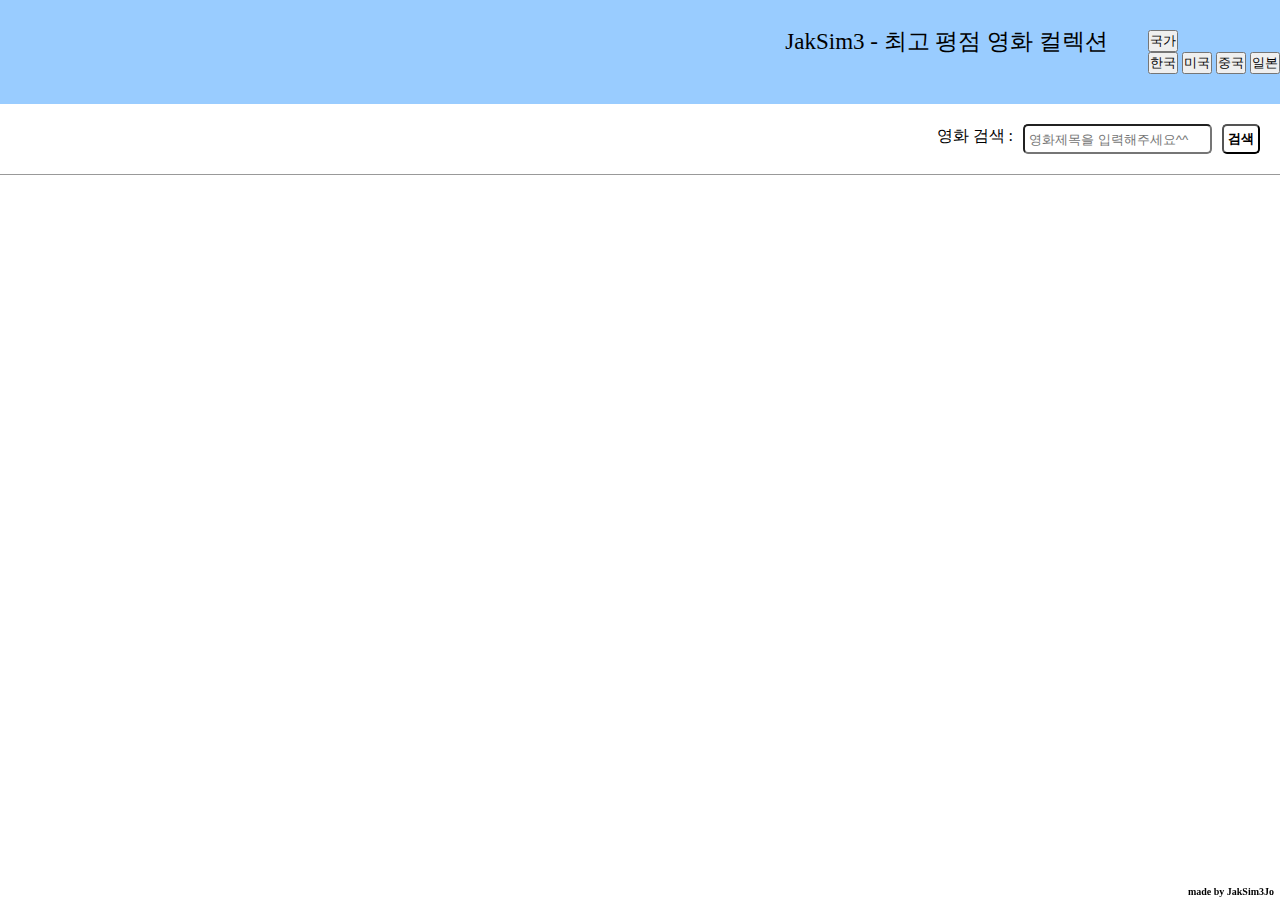
==== index.html @ 36f7cd1f "2023.06.05(JH)" ====
<!DOCTYPE html>
<html lang="en">
<head>
    <meta charset="UTF-8">
    <meta http-equiv="X-UA-Compatible" content="IE=edge">
    <meta name="viewport" content="width=device-width, initial-scale=1.0">
    <title>JakSim3 - 최고 평점 영화 컬렉션</title>
    <link rel="stylesheet" href="./css/style.css">
    <link rel="stylesheet" href="./css/reset.css">
</head>
<body>
    <!-- header -->
    <header id="header">
        <h1>JakSim3 - 최고 평점 영화 컬렉션</h1>

        <!-- 언어 선택 -->
        <div class="dropBox">
            <button type="button" id="nation">국가</button>
            <div class="dropDown hidden">
              <button type="button" id="nationBtn">한국</button>
              <button type="button" id="nationBtn">미국</button>
              <button type="button" id="nationBtn">중국</button>
              <button type="button" id="nationBtn">일본</button>
            </div>
          </div>
    </header>

    <main>
        <!-- 영화 검색 -->
        <form class="search" action="./index.html" method="POST" onsubmit="movieSearch()">
            <label id="search">영화 검색 : </label>
            <input type="text" id="searchInput" placeholder="영화제목을 입력해주세요^^" required />
            <button type="submit" id="searchBtn" >검색</button>
        </form>

        <!-- 카드 파트 -->
        <section class="cardList"></section>
    </main>

    <footer id="footer">
        <p>made by JakSim3Jo</p>
    </footer>


    <!-- script part -->
    <script src="./js/main.js"></script>
    <script src="./js/movieApi.js"></script>
</body>
</html>
---- css/style.css ----
* {
    box-sizing: border-box;
    margin: 0;
    padding: 0;
    cursor: default;
}

/* header part */
#header {
    background-color: #99ccff;
    display: flex;
    justify-content: right;
    align-items: right;
    padding: 30px 0;
}
#header h1 {
    font-size: 23px;
    margin-right: 40px;
}

/* main - search part */
.search {
    width: 100%;
    display: flex;
    justify-content: right;
    padding: 20px;
    border-bottom: 1px solid #999;
}
.search label {
    font-weight: 500;
    font-size: 16px;
    margin-right: 10px;
    padding-top: 3.5px;
}
.search input {
    margin-right: 10px;
    border-radius: 5px;
    padding: 4px;
    cursor: text;
}
.search button {
    background: none;
    font-weight: 600;
    transition: 0.3s;
    border-radius: 5px;
    padding: 4px;
}
.search button:hover {
    background: #333;
    color: #fff;
    font-weight: 600;
    cursor: pointer;
}

/* main - cardList part */
.cardList {
    display: grid;
    grid-template-columns: repeat(3, 1fr);
    justify-content: center;
}
.movieCard {
    box-shadow: 0 3px 6px rgba(0, 0, 0, 0.12), 0 3px 6px rgba(0, 0, 0, 0.24);
    background-color: #b8f8fb;
    margin: 20px;
    padding: 20px;
    width: 300px;
    justify-self: center;
    border-radius: 10px;
    cursor: pointer;
    user-select: none;
}
.movieCard img {
    width: 250px; 
    height: 300px;
    margin-bottom: 30px;
}
.movieCard h3 {
    margin-bottom: 20px;
}
.movieCard p {
    line-height: 1.7;
}
.movieCard p.rate {
    margin-top: 15px;
    font-weight: 600;
    font-size: 13px;
}


/* footer */
#footer {
    position: fixed;
    bottom: 3px;
    right: 6px;
}
#footer p {
    font-weight: 600;
    font-size: 10px;
}
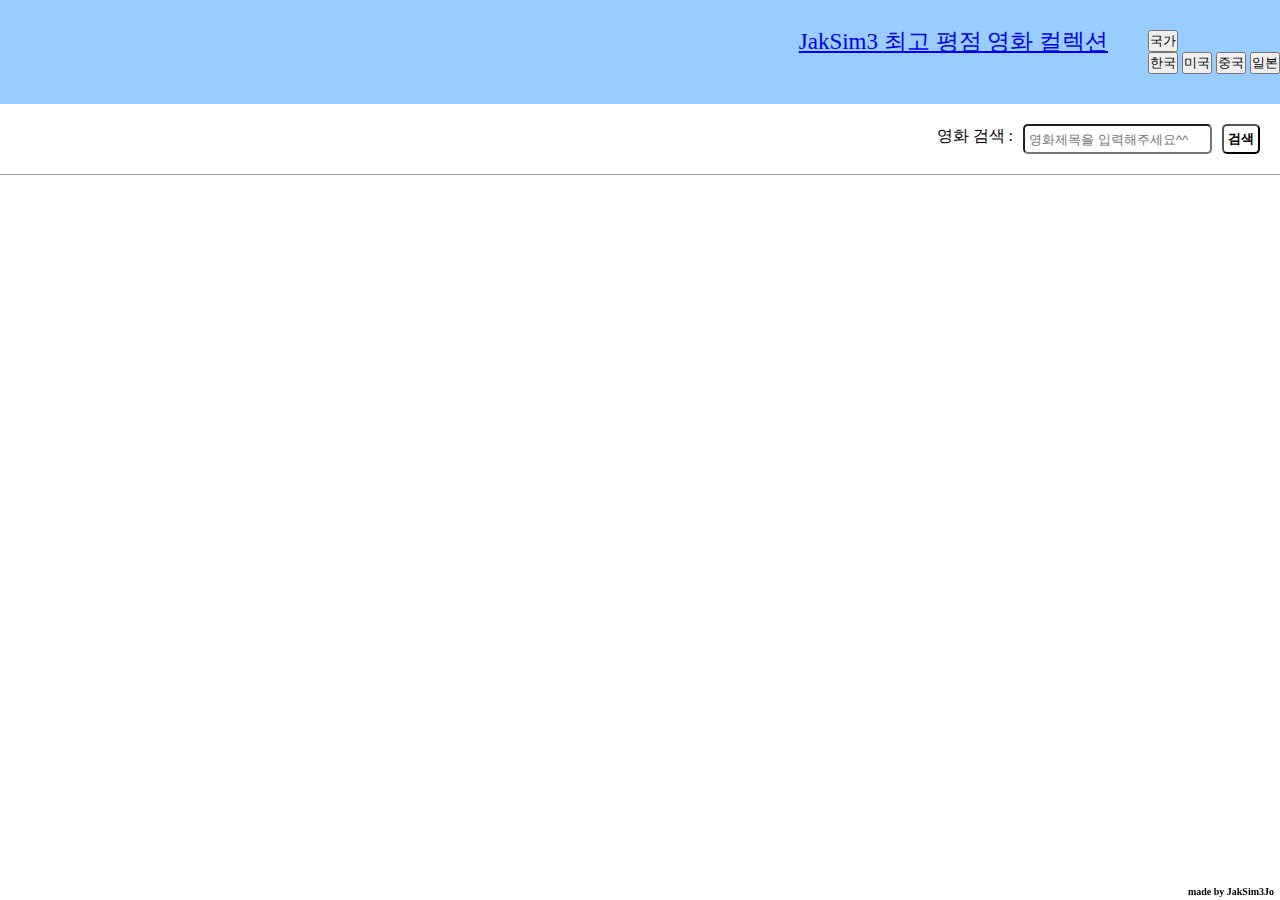
==== commit 187ba1eb: "수정!" ====
--- a/index.html
+++ b/index.html
@@ -1,49 +1,66 @@
 <!DOCTYPE html>
 <html lang="en">
-<head>
-    <meta charset="UTF-8">
-    <meta http-equiv="X-UA-Compatible" content="IE=edge">
-    <meta name="viewport" content="width=device-width, initial-scale=1.0">
+  <head>
+    <meta charset="UTF-8" />
+    <meta http-equiv="X-UA-Compatible" content="IE=edge" />
+    <meta name="viewport" content="width=device-width, initial-scale=1.0" />
     <title>JakSim3 - 최고 평점 영화 컬렉션</title>
-    <link rel="stylesheet" href="./css/style.css">
-    <link rel="stylesheet" href="./css/reset.css">
-</head>
-<body>
+    <link rel="stylesheet" href="./css/style.css" />
+    <link rel="stylesheet" href="./css/reset.css" />
+  </head>
+  <body>
     <!-- header -->
     <header id="header">
-        <h1>JakSim3 - 최고 평점 영화 컬렉션</h1>
+      <h1>
+        <a href="#"
+          >JakSim3
+          <span class="intro">최고 평점 영화 컬렉션</span>
+        </a>
+      </h1>
 
-        <!-- 언어 선택 -->
-        <div class="dropBox">
-            <button type="button" id="nation">국가</button>
-            <div class="dropDown hidden">
-              <button type="button" id="nationBtn">한국</button>
-              <button type="button" id="nationBtn">미국</button>
-              <button type="button" id="nationBtn">중국</button>
-              <button type="button" id="nationBtn">일본</button>
-            </div>
-          </div>
+      <!-- 언어 선택 -->
+      <div class="dropBox" id="lang" data-lang="ko-KR">
+        <button type="button" class="naBtn" id="nation">국가</button>
+        <div class="dropDown hidden">
+          <button type="button" id="nationBtn">한국</button>
+          <button type="button" id="nationBtn">미국</button>
+          <button type="button" id="nationBtn">중국</button>
+          <button type="button" id="nationBtn">일본</button>
+        </div>
+      </div>
     </header>
 
-    <main>
-        <!-- 영화 검색 -->
-        <form class="search" action="./index.html" method="POST" onsubmit="movieSearch()">
-            <label id="search">영화 검색 : </label>
-            <input type="text" id="searchInput" placeholder="영화제목을 입력해주세요^^" required />
-            <button type="submit" id="searchBtn" >검색</button>
-        </form>
+    <main id="container" class="main">
+      <!-- 영화 검색 -->
+      <form
+        class="search"
+        action="./index.html"
+        method="POST"
+        onsubmit="movieSearch()"
+      >
+        <label id="search">영화 검색 : </label>
+        <input
+          type="text"
+          id="searchInput"
+          placeholder="영화제목을 입력해주세요^^"
+          required
+        />
+        <button type="submit" id="searchBtn">검색</button>
+      </form>
 
-        <!-- 카드 파트 -->
-        <section class="cardList"></section>
+      <!-- 카드 파트 -->
+      <section class="cardList" id = "post-main">
+      </section>
+      
     </main>
 
     <footer id="footer">
-        <p>made by JakSim3Jo</p>
+      <p>made by JakSim3Jo</p>
     </footer>
 
-
     <!-- script part -->
-    <script src="./js/main.js"></script>
-    <script src="./js/movieApi.js"></script>
-</body>
-</html>+    <script src="./js/app.js" type="module"></script>
+    <script src="./js/cardView.js" type="module"></script>
+  </body>
+  </body>
+</html>
